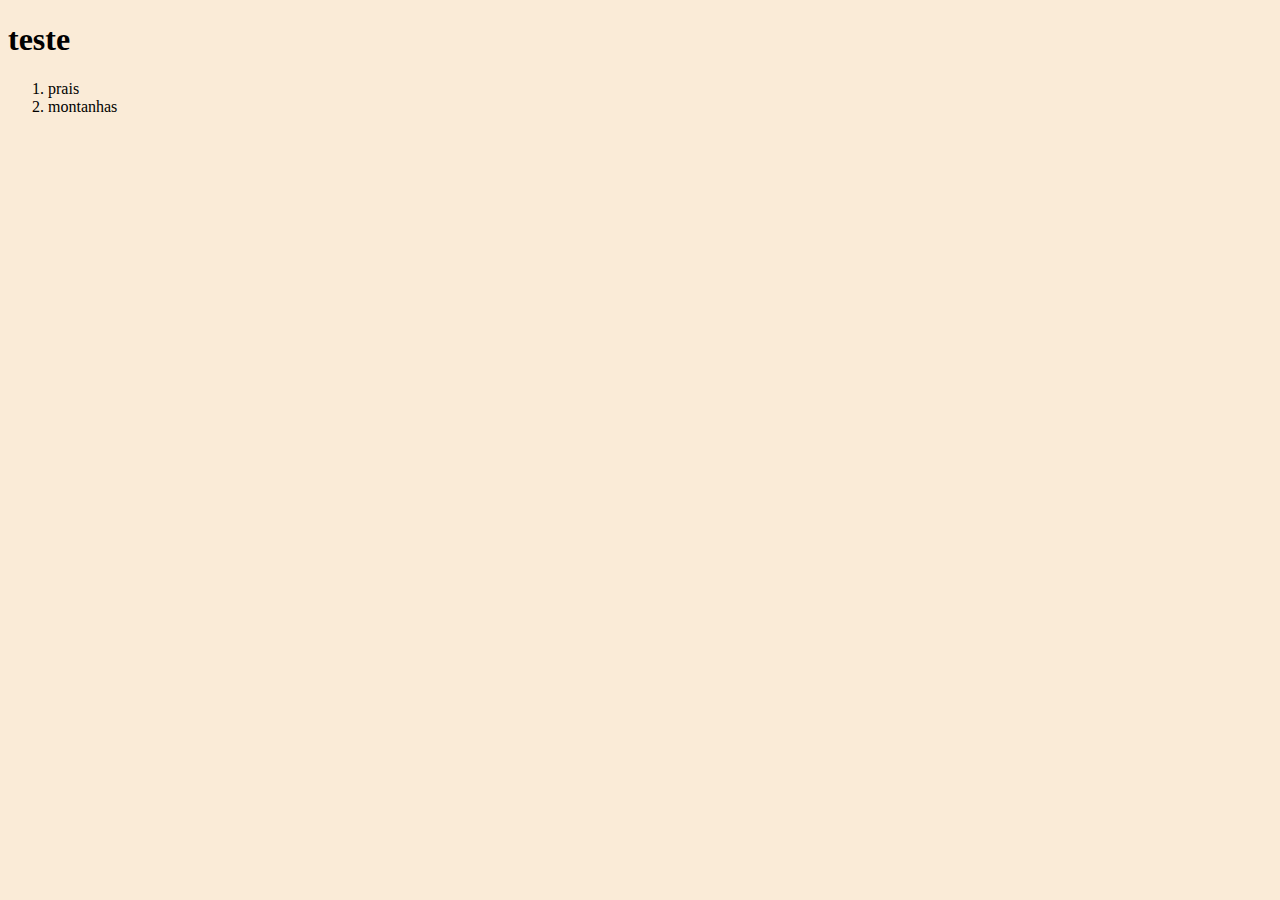
==== index.html @ c5f174b1 "Add files via upload" ====
<!DOCTYPE html>
<html lang="en">
<head>
    <meta charset="UTF-8">
    <meta name="viewport" content="width=device-width, initial-scale=1.0">
    <title>teste</title>
     <link rel="stylesheet" href="style.css">
     <head>
</head>
<body>
    <h1>teste</h1>  
    <ol>
        
    <li>prais</li>
     <li>montanhas </li> 

    </ol>
</body>
</html>
---- style.css ----
body {background-color: antiquewhite;}
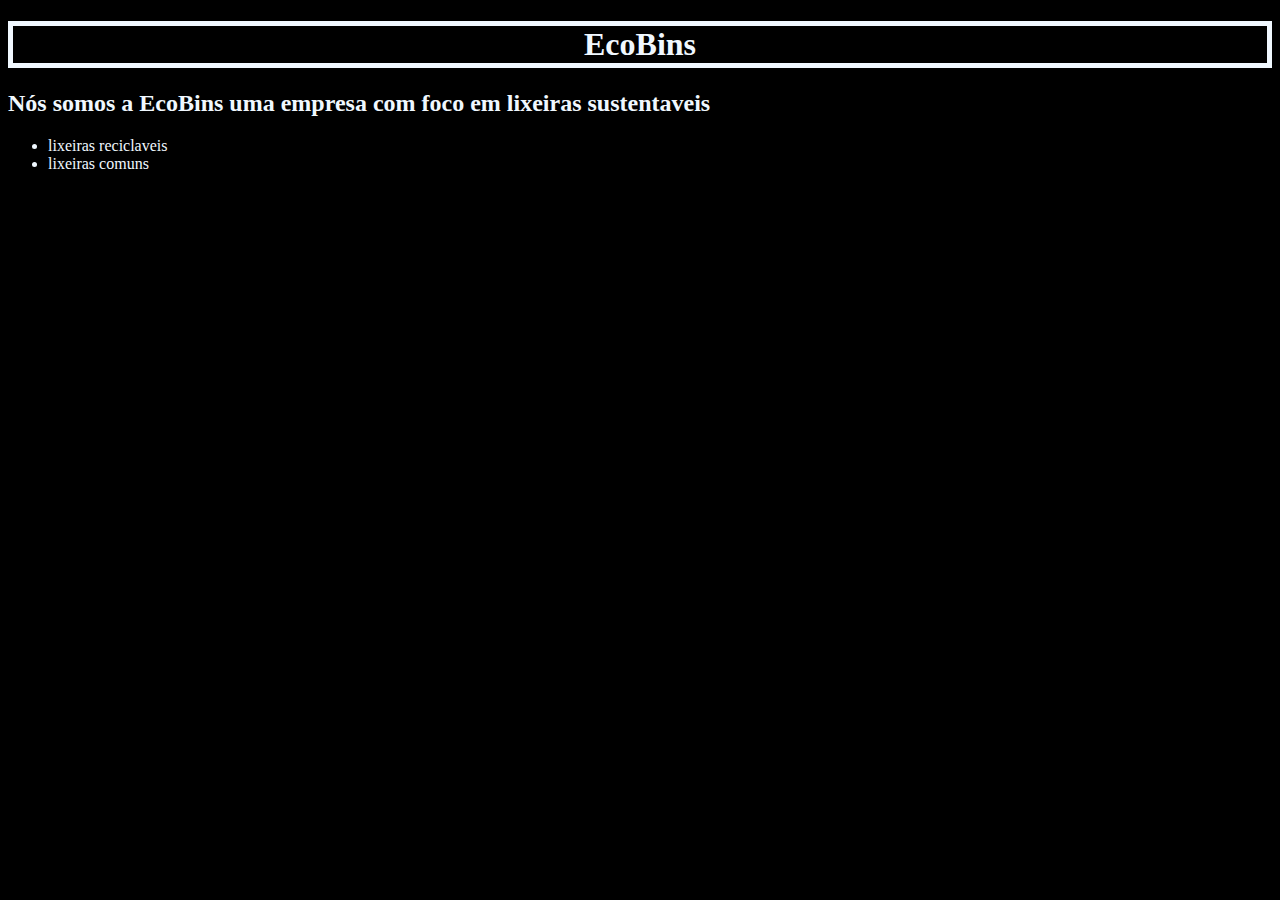
==== commit 9d1054ce: "Ecobins" ====
--- a/index.html
+++ b/index.html
@@ -2,18 +2,18 @@
 <html lang="en">
 <head>
     <meta charset="UTF-8">
+    <meta http-equiv="X-UA-Compatible" content="IE=edge">
     <meta name="viewport" content="width=device-width, initial-scale=1.0">
-    <title>teste</title>
-     <link rel="stylesheet" href="style.css">
-     <head>
+    <title>EcoBins</title>
+    <link rel="stylesheet" href="style.css">
 </head>
 <body>
-    <h1>teste</h1>  
-    <ol>
-        
-    <li>prais</li>
-     <li>montanhas </li> 
-
-    </ol>
+   <h1>EcoBins</h1>
+   <h2>Nós somos a EcoBins uma empresa com foco em lixeiras sustentaveis </h2> 
+   <ul>
+    <li>lixeiras reciclaveis</li>
+    <li>lixeiras comuns</li>
+   </ul>
+   
 </body>
 </html>--- a/style.css
+++ b/style.css
@@ -1 +1,16 @@
-body {background-color: antiquewhite;}+h1{
+    color: aliceblue;
+text-align: center;
+
+border: 5px solid;
+}
+h2{
+    color: aliceblue;
+}
+
+body {
+    background-color: black;
+}
+li{
+    color: aliceblue;
+}